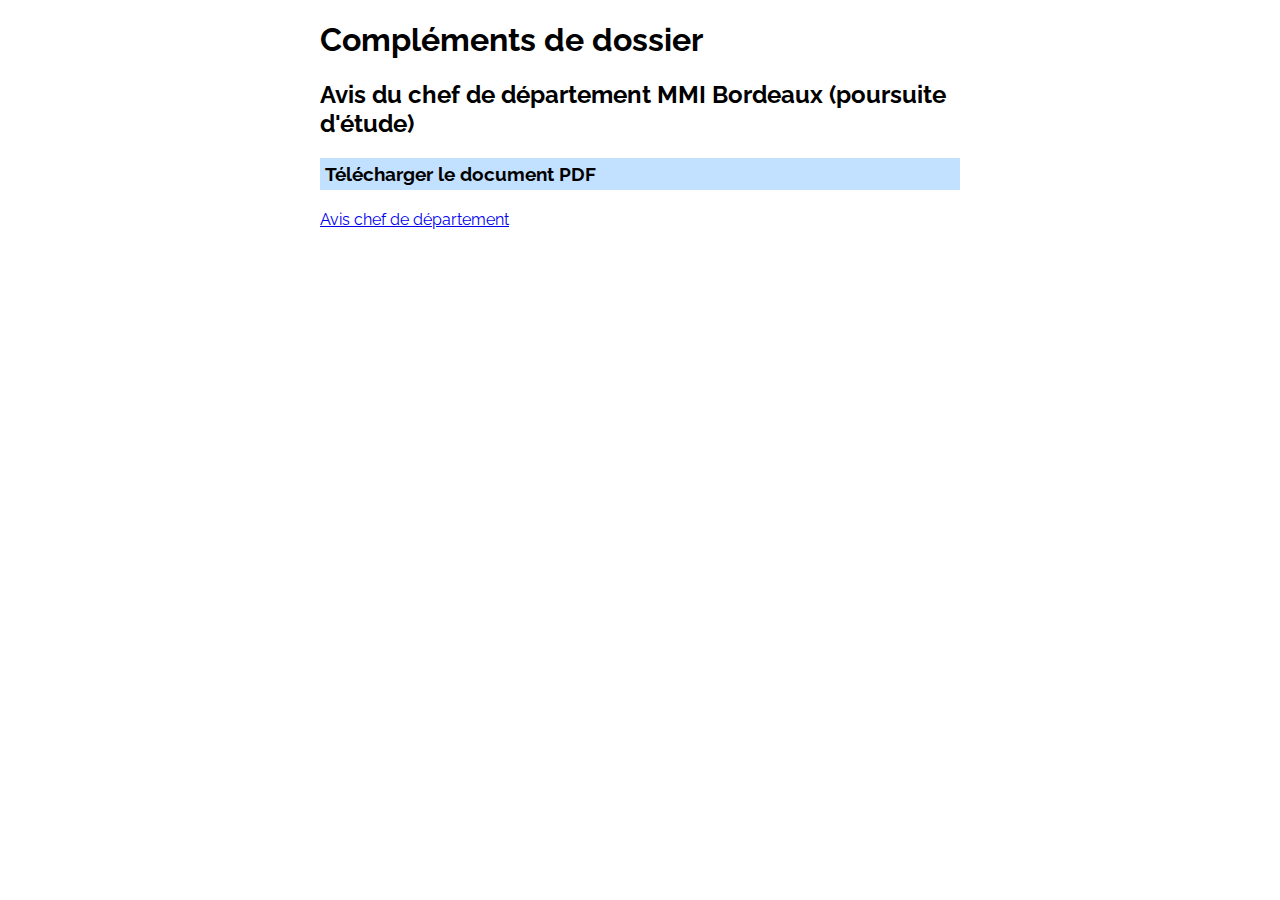
==== skills/views/skills_design.html @ 0cfc3798 "- added more skills overlay - added skills pages" ====
<!DOCTYPE html>
<html lang="fr">
<head>
    <title>Traveaux IUT - Téléchargements</title>
    <meta http-equiv="content-type" content="text/html; charset=UTF-8">
    <meta name="author" content="Florian Michel">
    <meta name="description" content="">
    <meta name="keywords" content="">
    <meta name="robots" content="noindex, nofollow">
    <link href='http://fonts.googleapis.com/css?family=Raleway:400,300' rel='stylesheet' type='text/css'>

    <style>
        html{
            font-family: 'Raleway', sans-serif;
        }

        body{
            width: 50%;
            margin:auto;
        }

        h3{
            padding: 5px;
            background-color: #C2E0FF;
        }

        a{
            display: block;
            margin-top: 20px;
        }
    </style>
</head>

<body>
<div class="main-content">
    <h1> Compléments de dossier </h1>
    <h2> Avis du chef de département MMI Bordeaux (poursuite d'étude) </h2>
    <h3> Télécharger le document PDF </h3>
    <a href="avis_cd.pdf" id="link_1"> Avis chef de département </a>
</div>
<!--<div class="main-content">
    <h2> Book de créations Florian Michel (en cours d'édition / impression)</h2>
    <h3> Télécharger le document PDF </h3>
    <a href="book.pdf" id="link_2"> Book de créations </a>
</div>-->
</body>
</html>
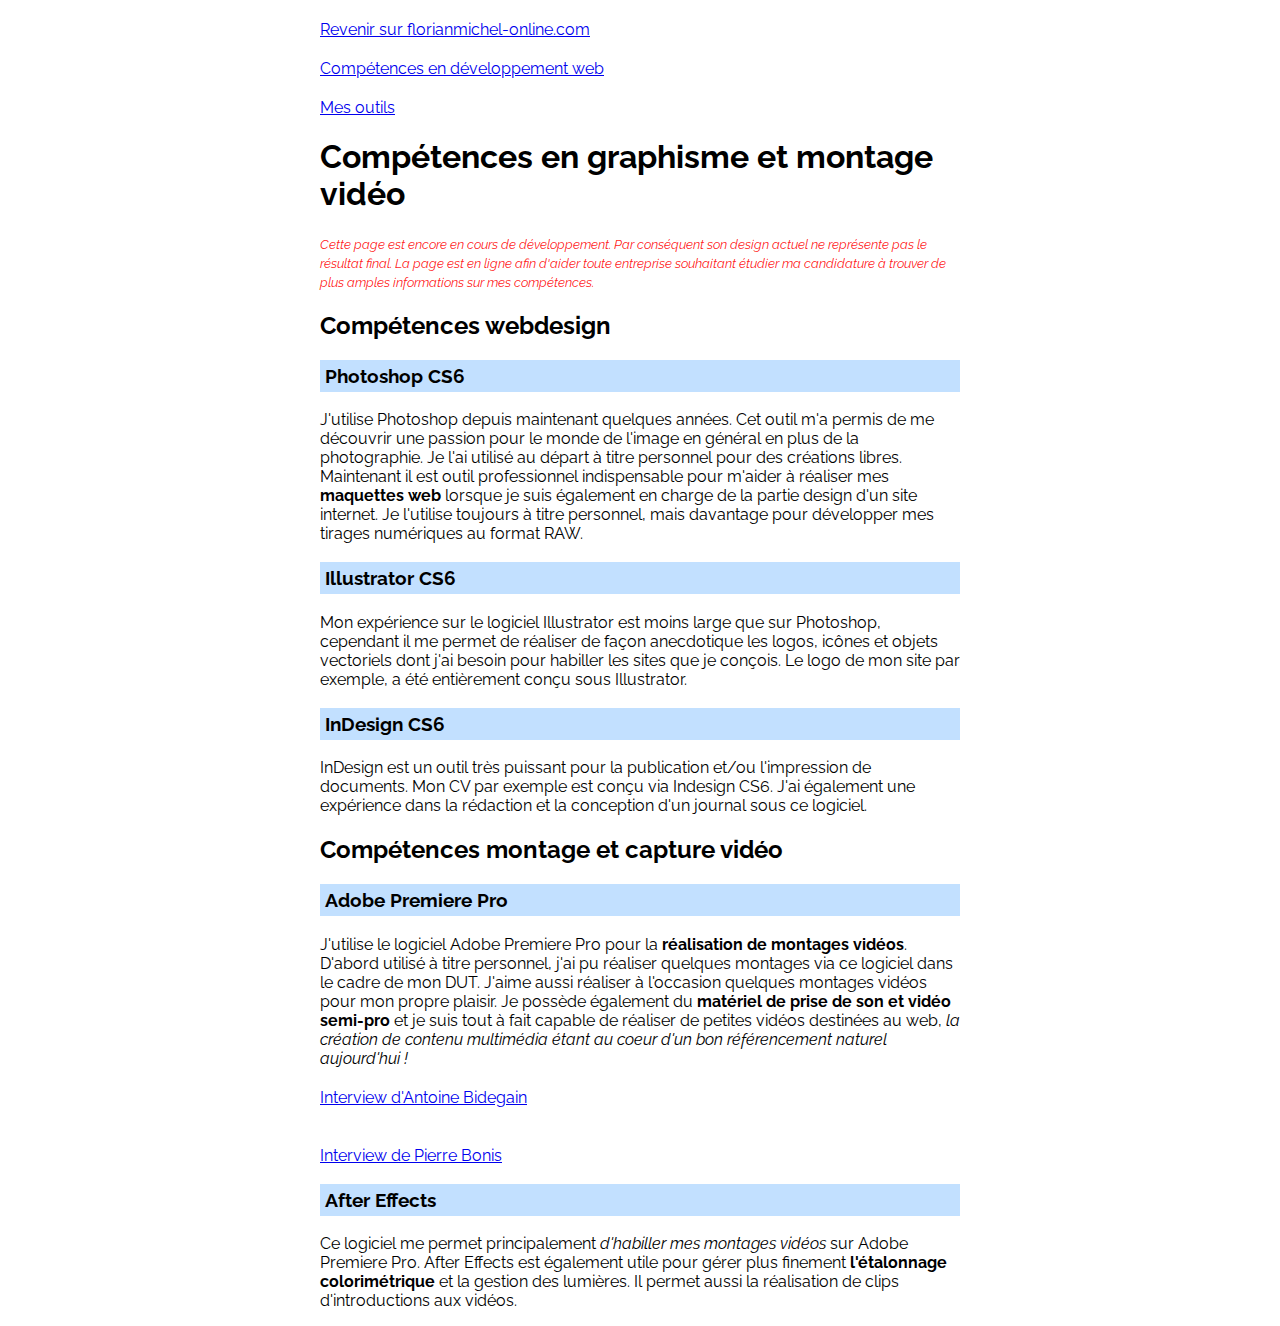
==== commit 1ba4fb4c: "- finished all skills pages - added back links to fmo & other skills" ====
--- a/skills/views/skills_design.html
+++ b/skills/views/skills_design.html
@@ -1,7 +1,7 @@
 <!DOCTYPE html>
 <html lang="fr">
 <head>
-    <title>Traveaux IUT - Téléchargements</title>
+    <title>Compétences - Design</title>
     <meta http-equiv="content-type" content="text/html; charset=UTF-8">
     <meta name="author" content="Florian Michel">
     <meta name="description" content="">
@@ -28,15 +28,64 @@
             display: block;
             margin-top: 20px;
         }
+
+        .prevent-message{
+            color: rgba(255,0,0,0.9);
+            font-size: 0.8em;
+        }
     </style>
 </head>
 
 <body>
 <div class="main-content">
-    <h1> Compléments de dossier </h1>
-    <h2> Avis du chef de département MMI Bordeaux (poursuite d'étude) </h2>
-    <h3> Télécharger le document PDF </h3>
-    <a href="avis_cd.pdf" id="link_1"> Avis chef de département </a>
+    <a href="http://florianmichel-online.com#skills" title="Revenir sur florianmichel-online.com">Revenir sur florianmichel-online.com</a>
+    <a href="http://florianmichel-online.com/skills/index.php?type=dev" title="Compétences en développement web">Compétences en développement web</a>
+    <a href="http://florianmichel-online.com/skills/index.php?type=tools" title="Mes outils">Mes outils</a>
+    <h1> Compétences en graphisme et montage vidéo </h1>
+    <em class="prevent-message">
+        Cette page est encore en cours de développement. Par conséquent son design actuel ne représente pas le résultat final.
+        La page est en ligne afin d'aider toute entreprise souhaitant étudier ma candidature à trouver de plus amples informations
+        sur mes compétences.
+    </em>
+    <h2> Compétences webdesign </h2>
+    <h3> Photoshop CS6 </h3>
+    <p>
+        J'utilise Photoshop depuis maintenant quelques années. Cet outil m'a permis de me découvrir une passion pour le monde
+        de l'image en général en plus de la photographie. Je l'ai utilisé au départ à titre personnel pour des créations libres.
+        Maintenant il est outil professionnel indispensable pour m'aider à réaliser mes <strong>maquettes web</strong>
+        lorsque je suis également en charge de la partie design d'un site internet. Je l'utilise toujours à titre personnel,
+        mais davantage pour développer mes tirages numériques au format RAW.
+    </p>
+    <h3> Illustrator CS6 </h3>
+    <p>
+        Mon expérience sur le logiciel Illustrator est moins large que sur Photoshop, cependant il me permet de réaliser
+        de façon anecdotique les logos, icônes et objets vectoriels dont j'ai besoin pour habiller les sites que je conçois.
+        Le logo de mon site par exemple, a été entièrement conçu sous Illustrator.
+    </p>
+    <h3> InDesign CS6 </h3>
+    <p>
+        InDesign est un outil très puissant pour la publication et/ou l'impression de documents. Mon CV par exemple est
+        conçu via Indesign CS6. J'ai également une expérience dans la rédaction et la conception d'un journal sous ce logiciel.
+    </p>
+
+    <h2> Compétences montage et capture vidéo </h2>
+    <h3> Adobe Premiere Pro </h3>
+    <p>
+        J'utilise le logiciel Adobe Premiere Pro pour la <strong>réalisation de montages vidéos</strong>. D'abord utilisé à titre personnel,
+        j'ai pu réaliser quelques montages via ce logiciel dans le cadre de mon DUT. J'aime aussi réaliser à l'occasion quelques
+        montages vidéos pour mon propre plaisir. Je possède également du <strong>matériel de prise de son et vidéo semi-pro</strong> et je suis
+        tout à fait capable de réaliser de petites vidéos destinées au web, <em>la création de contenu multimédia étant au coeur
+        d'un bon référencement naturel aujourd'hui !</em>
+        <a href="https://www.youtube.com/watch?v=WZSbI1cydhg" target="_blank" title="Interview Antoine Bidegain">Interview d'Antoine Bidegain</a>
+        <br />
+        <a href="https://www.youtube.com/watch?v=H-SxmBPpNfc" target="_blank" title="Interview Pierre Bonis">Interview de Pierre Bonis</a>
+    </p>
+    <h3> After Effects </h3>
+    <p>
+        Ce logiciel me permet principalement <em>d'habiller mes montages vidéos</em> sur Adobe Premiere Pro. After Effects est également
+        utile pour gérer plus finement <strong>l'étalonnage colorimétrique</strong> et la gestion des lumières. Il permet aussi la réalisation
+        de clips d'introductions aux vidéos.
+    </p>
 </div>
 <!--<div class="main-content">
     <h2> Book de créations Florian Michel (en cours d'édition / impression)</h2>
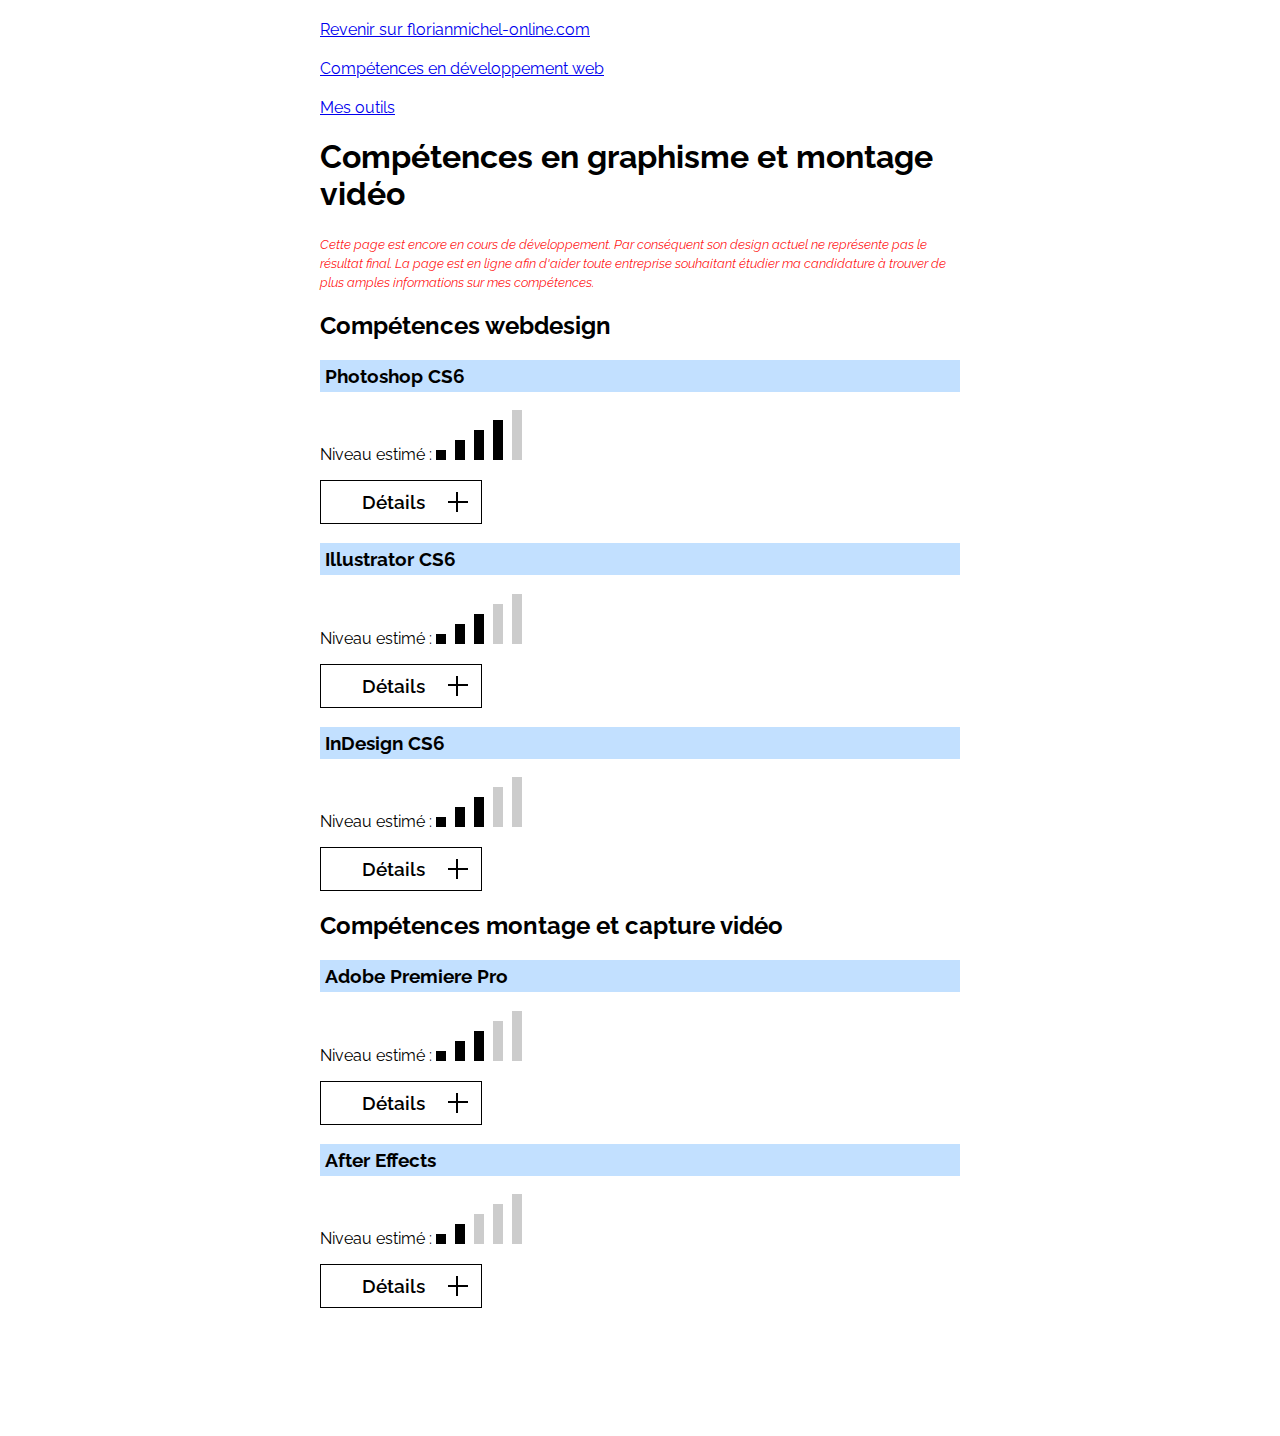
==== commit a2b5317c: "- release for all skills" ====
--- a/skills/views/skills_design.html
+++ b/skills/views/skills_design.html
@@ -17,6 +17,7 @@
         body{
             width: 50%;
             margin:auto;
+            padding-bottom: 10%;
         }
 
         h3{
@@ -32,6 +33,103 @@
         .prevent-message{
             color: rgba(255,0,0,0.9);
             font-size: 0.8em;
+        }
+
+        .button{
+            position:relative;
+            width: 160px;
+            border: 1px solid black;
+            text-align: center;
+            font-size: 1.2em;
+            font-weight: 600;
+            padding: 10px 0 10px 0;
+            cursor: pointer;
+            -moz-user-select: -moz-none;
+            -webkit-user-select: none;
+            -khtml-user-select: none;
+            -o-user-select: none;
+            user-select: none;
+        }
+
+        .button p {
+            margin: 0 15px 0 0;
+
+        }
+
+        .detail {
+            display: none;
+        }
+
+        .displayed {
+            display: block;
+        }
+
+        .cross-container{
+            margin-top: 11px;
+            position: absolute;
+            width: 25px !important;
+            height: 25px !important;
+            top: 0;
+            right: 0;
+        }
+        .cross{
+            background: black;
+            height: 20px !important;
+            position: relative;
+            width: 2px !important;
+        }
+        .cross:after{
+            background: black;
+            content: "";
+            height: 2px;
+            left: -8.5px;
+            position: absolute;
+            top: 8.5px;
+            width: 20px;
+        }
+
+        .label-level {
+            display: inline-block;
+        }
+
+        .level {
+            display :inline-block;
+        }
+
+        .tip {
+            width: 10px;
+            background-color: #CCCCCC;
+            height: 50px;
+            display: inline-block;
+        }
+
+        .level .tip1 {
+            height: 10px;
+            background-color: #CCCCCC;
+        }
+
+        .level .tip2 {
+            background-color: #CCCCCC;
+            height: 20px;
+            margin-left: 5px;
+        }
+
+        .level .tip3 {
+            background-color: #CCCCCC;
+            height: 30px;
+            margin-left: 5px;
+        }
+
+        .level .tip4 {
+            background-color: #CCCCCC;
+            height: 40px;
+            margin-left: 5px;
+        }
+
+        .level .tip5 {
+            background-color: #CCCCCC;
+            height: 50px;
+            margin-left: 5px;
         }
     </style>
 </head>
@@ -49,44 +147,220 @@
     </em>
     <h2> Compétences webdesign </h2>
     <h3> Photoshop CS6 </h3>
-    <p>
-        J'utilise Photoshop depuis maintenant quelques années. Cet outil m'a permis de me découvrir une passion pour le monde
-        de l'image en général en plus de la photographie. Je l'ai utilisé au départ à titre personnel pour des créations libres.
-        Maintenant il est outil professionnel indispensable pour m'aider à réaliser mes <strong>maquettes web</strong>
-        lorsque je suis également en charge de la partie design d'un site internet. Je l'utilise toujours à titre personnel,
-        mais davantage pour développer mes tirages numériques au format RAW.
-    </p>
+    <div>
+        <p class="label-level">Niveau estimé :</p>
+        <div class="level photoshop">
+            <div class="tip1 tip">
+            </div>
+            <div class="tip2 tip">
+            </div>
+            <div class="tip3 tip">
+            </div>
+            <div class="tip4 tip">
+            </div>
+            <div class="tip5 tip">
+            </div>
+        </div>
+        <div class="button">
+            <p>Détails</p>
+            <div class="cross-container">
+                <div class="cross"></div>
+            </div>
+        </div>
+        <p class="detail">
+            J'utilise Photoshop depuis maintenant quelques années. Cet outil m'a permis de me découvrir une passion pour le monde
+            de l'image en général en plus de la photographie. Je l'ai utilisé au départ à titre personnel pour des créations libres.
+            Maintenant il est outil professionnel indispensable pour m'aider à réaliser mes <strong>maquettes web</strong>
+            lorsque je suis également en charge de la partie design d'un site internet. Je l'utilise toujours à titre personnel,
+            mais davantage pour développer mes tirages numériques au format RAW.
+        </p>
+    </div>
     <h3> Illustrator CS6 </h3>
-    <p>
-        Mon expérience sur le logiciel Illustrator est moins large que sur Photoshop, cependant il me permet de réaliser
-        de façon anecdotique les logos, icônes et objets vectoriels dont j'ai besoin pour habiller les sites que je conçois.
-        Le logo de mon site par exemple, a été entièrement conçu sous Illustrator.
-    </p>
+    <div>
+        <p class="label-level">Niveau estimé :</p>
+        <div class="level illustrator">
+            <div class="tip1 tip">
+            </div>
+            <div class="tip2 tip">
+            </div>
+            <div class="tip3 tip">
+            </div>
+            <div class="tip4 tip">
+            </div>
+            <div class="tip5 tip">
+            </div>
+        </div>
+        <div class="button">
+            <p>Détails</p>
+            <div class="cross-container">
+                <div class="cross"></div>
+            </div>
+        </div>
+        <p class="detail">
+            Mon expérience sur le logiciel Illustrator est moins large que sur Photoshop, cependant il me permet de réaliser
+            de façon anecdotique les logos, icônes et objets vectoriels dont j'ai besoin pour habiller les sites que je conçois.
+            Le logo de mon site par exemple, a été entièrement conçu sous Illustrator.
+        </p>
+    </div>
     <h3> InDesign CS6 </h3>
-    <p>
-        InDesign est un outil très puissant pour la publication et/ou l'impression de documents. Mon CV par exemple est
-        conçu via Indesign CS6. J'ai également une expérience dans la rédaction et la conception d'un journal sous ce logiciel.
-    </p>
+    <div>
+        <p class="label-level">Niveau estimé :</p>
+        <div class="level indesign">
+            <div class="tip1 tip">
+            </div>
+            <div class="tip2 tip">
+            </div>
+            <div class="tip3 tip">
+            </div>
+            <div class="tip4 tip">
+            </div>
+            <div class="tip5 tip">
+            </div>
+        </div>
+        <div class="button">
+            <p>Détails</p>
+            <div class="cross-container">
+                <div class="cross"></div>
+            </div>
+        </div>
+        <p class="detail">
+            InDesign est un outil très puissant pour la publication et/ou l'impression de documents. Mon CV par exemple est
+            conçu via Indesign CS6. J'ai également une expérience dans la rédaction et la conception d'un journal sous ce logiciel.
+        </p>
+    </div>
 
     <h2> Compétences montage et capture vidéo </h2>
     <h3> Adobe Premiere Pro </h3>
-    <p>
-        J'utilise le logiciel Adobe Premiere Pro pour la <strong>réalisation de montages vidéos</strong>. D'abord utilisé à titre personnel,
-        j'ai pu réaliser quelques montages via ce logiciel dans le cadre de mon DUT. J'aime aussi réaliser à l'occasion quelques
-        montages vidéos pour mon propre plaisir. Je possède également du <strong>matériel de prise de son et vidéo semi-pro</strong> et je suis
-        tout à fait capable de réaliser de petites vidéos destinées au web, <em>la création de contenu multimédia étant au coeur
-        d'un bon référencement naturel aujourd'hui !</em>
-        <a href="https://www.youtube.com/watch?v=WZSbI1cydhg" target="_blank" title="Interview Antoine Bidegain">Interview d'Antoine Bidegain</a>
-        <br />
-        <a href="https://www.youtube.com/watch?v=H-SxmBPpNfc" target="_blank" title="Interview Pierre Bonis">Interview de Pierre Bonis</a>
-    </p>
+    <div>
+        <p class="label-level">Niveau estimé :</p>
+        <div class="level premiere">
+            <div class="tip1 tip">
+            </div>
+            <div class="tip2 tip">
+            </div>
+            <div class="tip3 tip">
+            </div>
+            <div class="tip4 tip">
+            </div>
+            <div class="tip5 tip">
+            </div>
+        </div>
+        <div class="button">
+            <p>Détails</p>
+            <div class="cross-container">
+                <div class="cross"></div>
+            </div>
+        </div>
+        <p class="detail">
+            J'utilise le logiciel Adobe Premiere Pro pour la <strong>réalisation de montages vidéos</strong>. D'abord utilisé à titre personnel,
+            j'ai pu réaliser quelques montages via ce logiciel dans le cadre de mon DUT. J'aime aussi réaliser à l'occasion quelques
+            montages vidéos pour mon propre plaisir. Je possède également du <strong>matériel de prise de son et vidéo semi-pro</strong> et je suis
+            tout à fait capable de réaliser de petites vidéos destinées au web, <em>la création de contenu multimédia étant au coeur
+            d'un bon référencement naturel aujourd'hui !</em>
+            <a href="https://www.youtube.com/watch?v=WZSbI1cydhg" target="_blank" title="Interview Antoine Bidegain">Interview d'Antoine Bidegain</a>
+            <br />
+            <a href="https://www.youtube.com/watch?v=H-SxmBPpNfc" target="_blank" title="Interview Pierre Bonis">Interview de Pierre Bonis</a>
+        </p>
+    </div>
     <h3> After Effects </h3>
-    <p>
-        Ce logiciel me permet principalement <em>d'habiller mes montages vidéos</em> sur Adobe Premiere Pro. After Effects est également
-        utile pour gérer plus finement <strong>l'étalonnage colorimétrique</strong> et la gestion des lumières. Il permet aussi la réalisation
-        de clips d'introductions aux vidéos.
-    </p>
+    <div>
+        <p class="label-level">Niveau estimé :</p>
+        <div class="level after_effects">
+            <div class="tip1 tip">
+            </div>
+            <div class="tip2 tip">
+            </div>
+            <div class="tip3 tip">
+            </div>
+            <div class="tip4 tip">
+            </div>
+            <div class="tip5 tip">
+            </div>
+        </div>
+        <div class="button">
+            <p>Détails</p>
+            <div class="cross-container">
+                <div class="cross"></div>
+            </div>
+        </div>
+        <p class="detail">
+            Ce logiciel me permet principalement <em>d'habiller mes montages vidéos</em> sur Adobe Premiere Pro. After Effects est également
+            utile pour gérer plus finement <strong>l'étalonnage colorimétrique</strong> et la gestion des lumières. Il permet aussi la réalisation
+            de clips d'introductions aux vidéos.
+        </p>
+    </div>
 </div>
+<script type="text/javascript">
+    (function(){
+        var detail = document.getElementsByClassName('detail'),
+                button = document.getElementsByClassName('button');
+
+
+        for (var i = 0 ; i < button.length ; i++) {
+            button[i].relatedDetail = detail[i];
+            button[i].onclick = function(e){
+                console.log(this.nextElementSibling.nodeName);
+                if(this.relatedDetail.classList.contains('displayed')) {
+                    //detail[j].style.display = "none";
+                    this.relatedDetail.classList.remove('displayed');
+                } else {
+                    //detail[i].style.display = "block";
+                    this.relatedDetail.classList.add('displayed');
+                }
+
+            };
+        }
+    })();
+
+    function Level(lvl) {
+        this.lvl = lvl;
+        this.tips = document.querySelectorAll('.js_fmk > .tip');
+        this.setLvl = function(lvl) {
+            this.lvl = lvl;
+        };
+        this.setSkill = function(skill) {
+            this.tips = document.querySelectorAll(skill+'> .tip');
+        };
+        this.call = function() {
+            for (var i = 0 ; i < this.lvl ; i++) {
+                this.tips[i].style.backgroundColor = "#000";
+            }
+        }
+
+    }
+
+    var obj = new Level(2);
+
+    var obj2 = [
+        {
+            skill: '.photoshop',
+            lvl: 4
+        },
+        {
+            skill: '.illustrator',
+            lvl: 3
+        },
+        {
+            skill: '.indesign',
+            lvl: 3
+        },
+        {
+            skill: '.premiere',
+            lvl: 3
+        },
+        {
+            skill: '.after_effects',
+            lvl: 2
+        }];
+
+
+    for (var l in obj2) {
+        obj.setSkill(obj2[l].skill);
+        obj.setLvl(obj2[l].lvl);
+        obj.call();
+
+    }
+</script>
 <!--<div class="main-content">
     <h2> Book de créations Florian Michel (en cours d'édition / impression)</h2>
     <h3> Télécharger le document PDF </h3>
